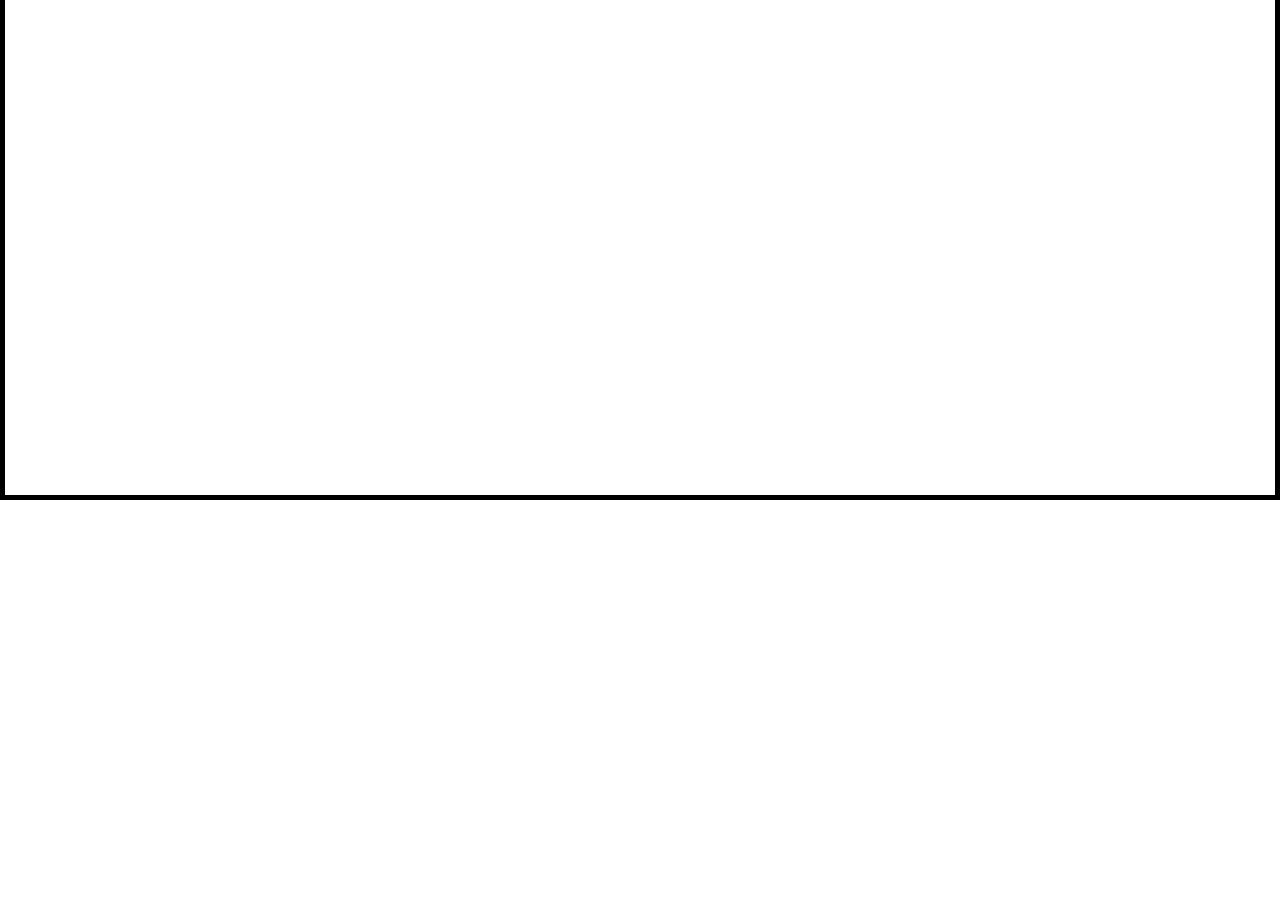
==== Game01/index.html @ c74fdea4 "HTML5 canvas set up" ====
<!DOCTYPE html>
<html lang="en">
<head>
    <meta charset="UTF-8">
    <meta name="viewport" content="width=device-width, initial-scale=1.0">
    <link rel="stylesheet" href="style.css">
    <title>JavaScript game</title>
</head>
<body>
    
    <canvas id="canvas1"></canvas>

    <script type="module" src="script.js"></script>
</body>
</html>
---- Game01/style.css ----
*{
    margin: 0;
    padding: 0;
    box-sizing: border-box;
}
#canvas1 {
    border: 5px solid black;
    position: absolute;
    top: 50px;
    left: 50%;
    transform: translate(-50%, -50%);
    width: 100%;
    height: 100%;
}
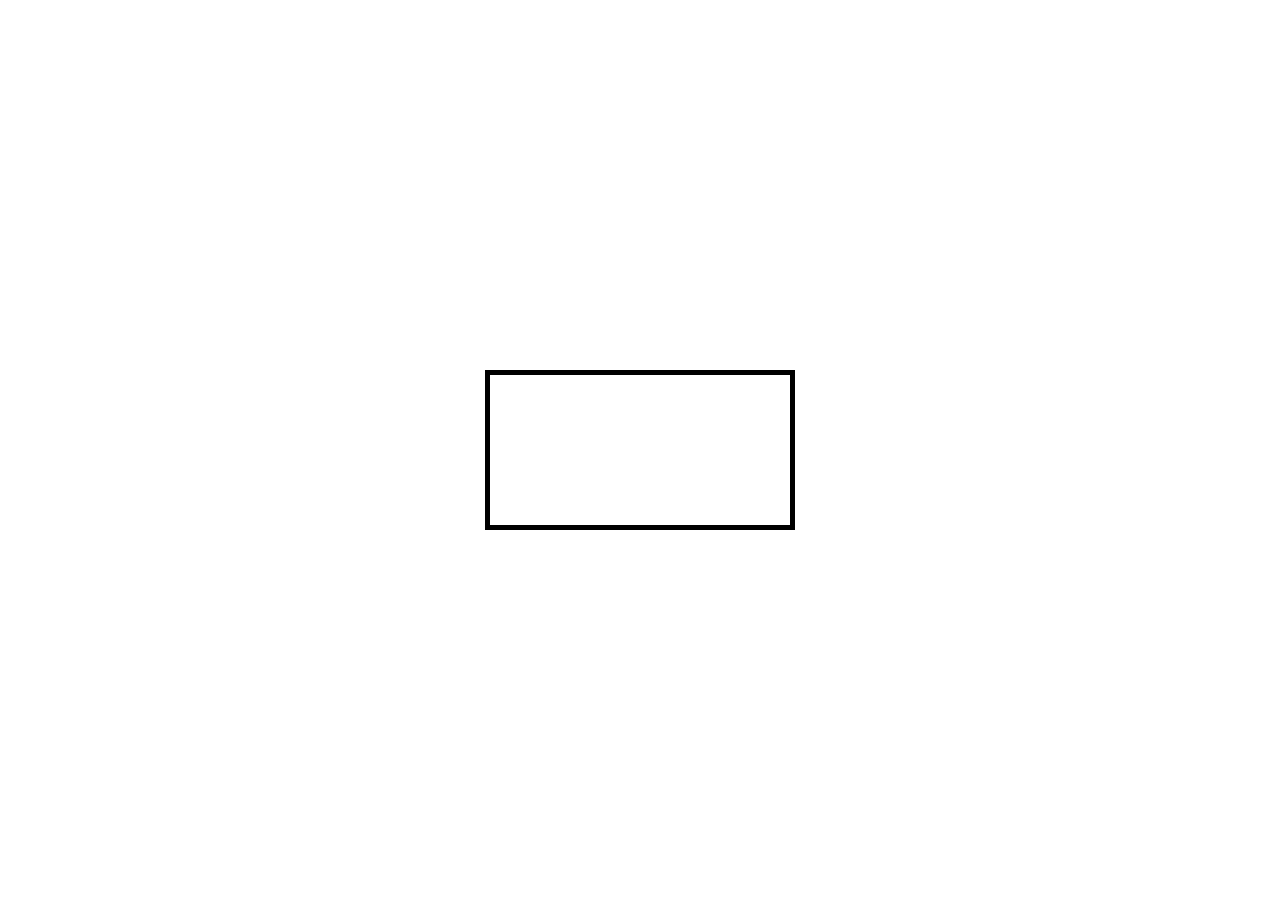
==== commit de684933: "export and import js modules" ====
--- a/Game01/index.html
+++ b/Game01/index.html
@@ -9,7 +9,7 @@
 <body>
     
     <canvas id="canvas1"></canvas>
-
+    <img id="player" src="player.png" alt="">
     <script type="module" src="script.js"></script>
 </body>
 </html>--- a/Game01/style.css
+++ b/Game01/style.css
@@ -6,9 +6,10 @@
 #canvas1 {
     border: 5px solid black;
     position: absolute;
-    top: 50px;
+    top: 50%;
     left: 50%;
     transform: translate(-50%, -50%);
-    width: 100%;
-    height: 100%;
+}
+#player{
+    display: none;
 }